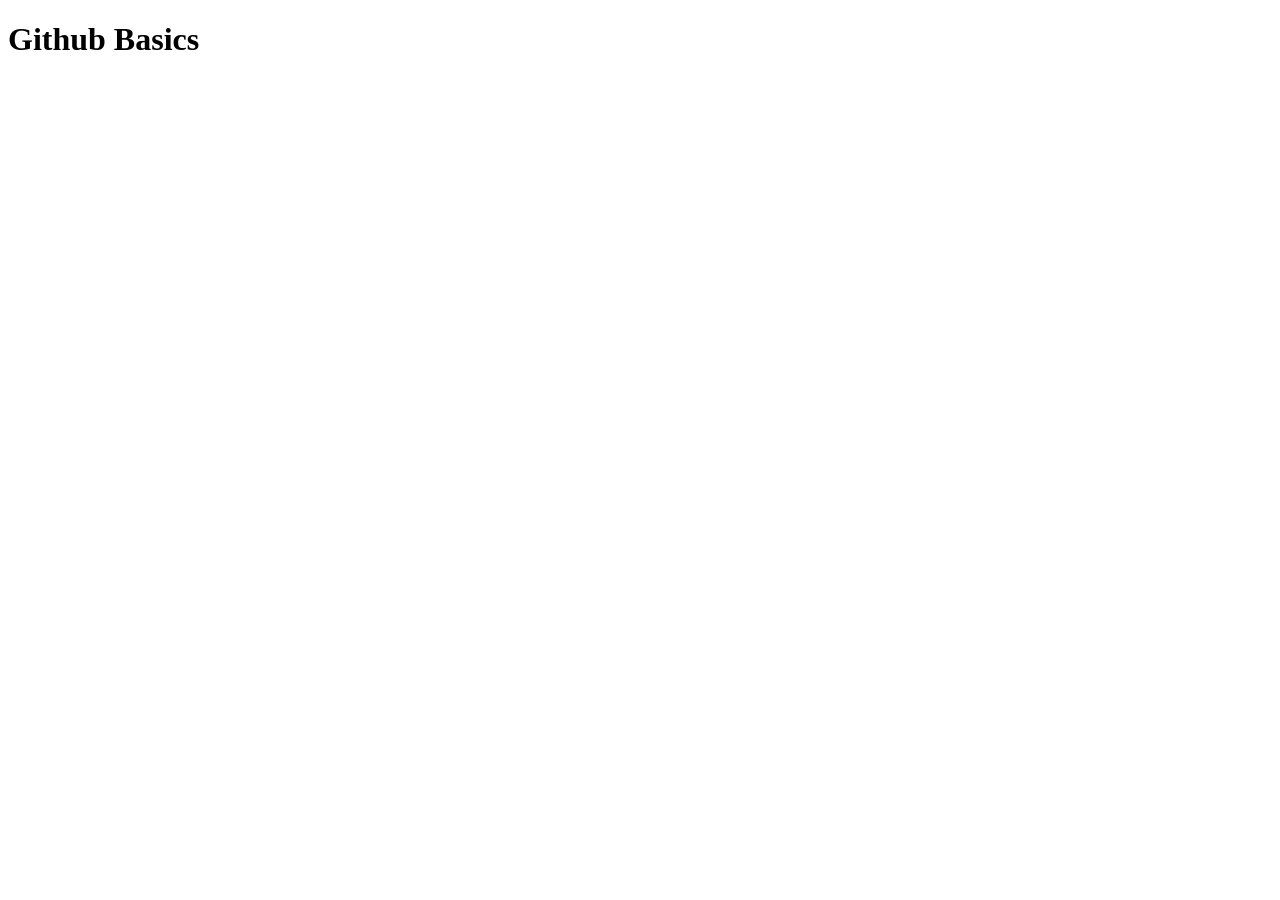
==== index.html @ 02806256 "Add initial code files" ====
<!DOCTYPE html>
<html lang="en">
<head>
    <meta charset="UTF-8">
    <meta name="viewport" content="width=<<device-width>>, initial-scale=1.0">
    <title>Document</title>
</head>
<body>
    <h1>Github Basics</h1>
</body>
</html>
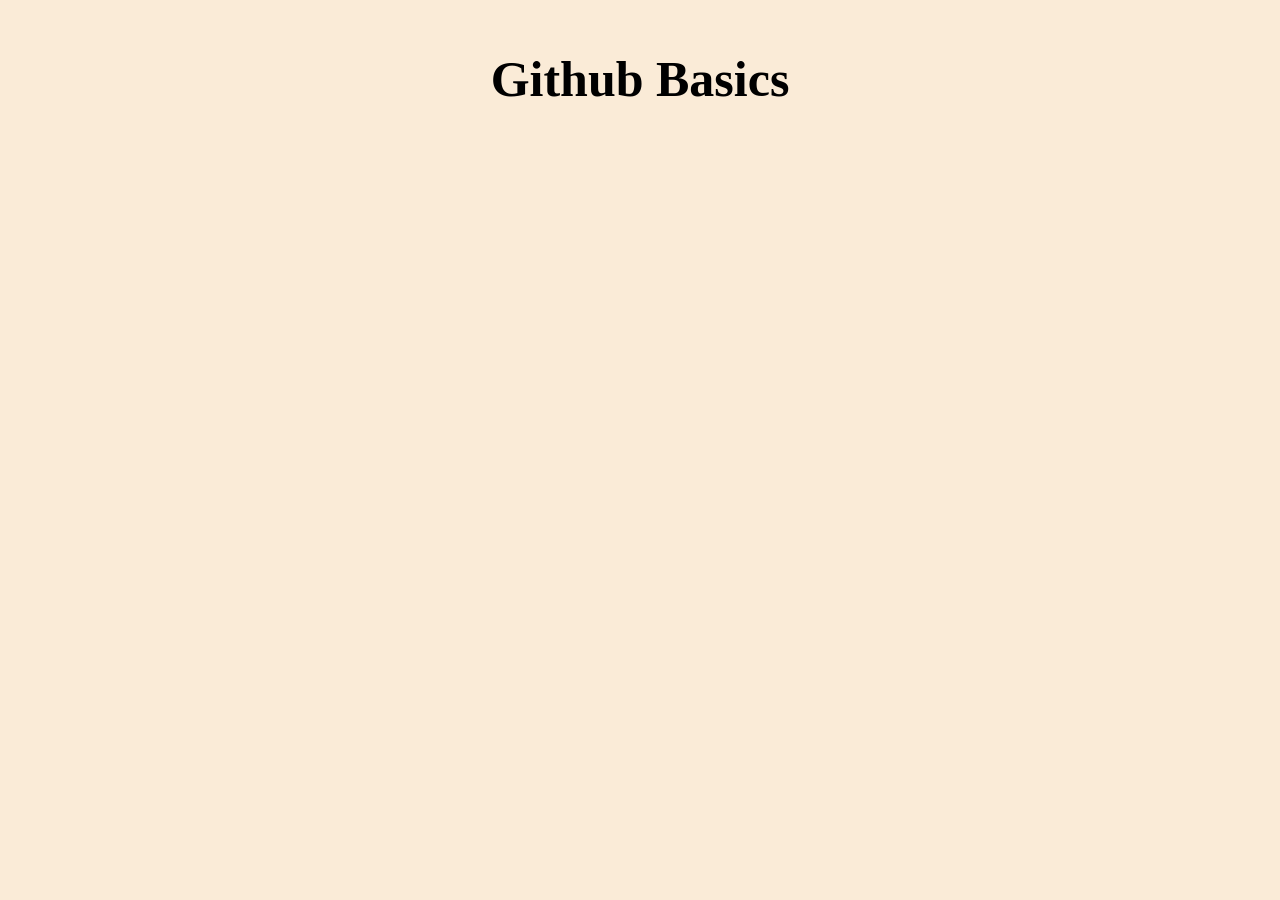
==== commit 3c3b6647: "Updated index,html" ====
--- a/index.html
+++ b/index.html
@@ -3,7 +3,8 @@
 <head>
     <meta charset="UTF-8">
     <meta name="viewport" content="width=<<device-width>>, initial-scale=1.0">
-    <title>Document</title>
+    <title>Home page</title>
+    <link rel="stylesheet" href="../css/style.css">
 </head>
 <body>
     <h1>Github Basics</h1>
--- a/css/style.css
+++ b/css/style.css
@@ -0,0 +1,16 @@
+* {
+    margin: 0;
+    padding: 0;
+    box-sizing: border-box;
+}
+
+body{
+    background-color: antiquewhite;
+    font-size: 18px;
+    padding: 50px;
+}
+
+h1 {
+    font-size: 50px;
+    text-align: center;
+}
